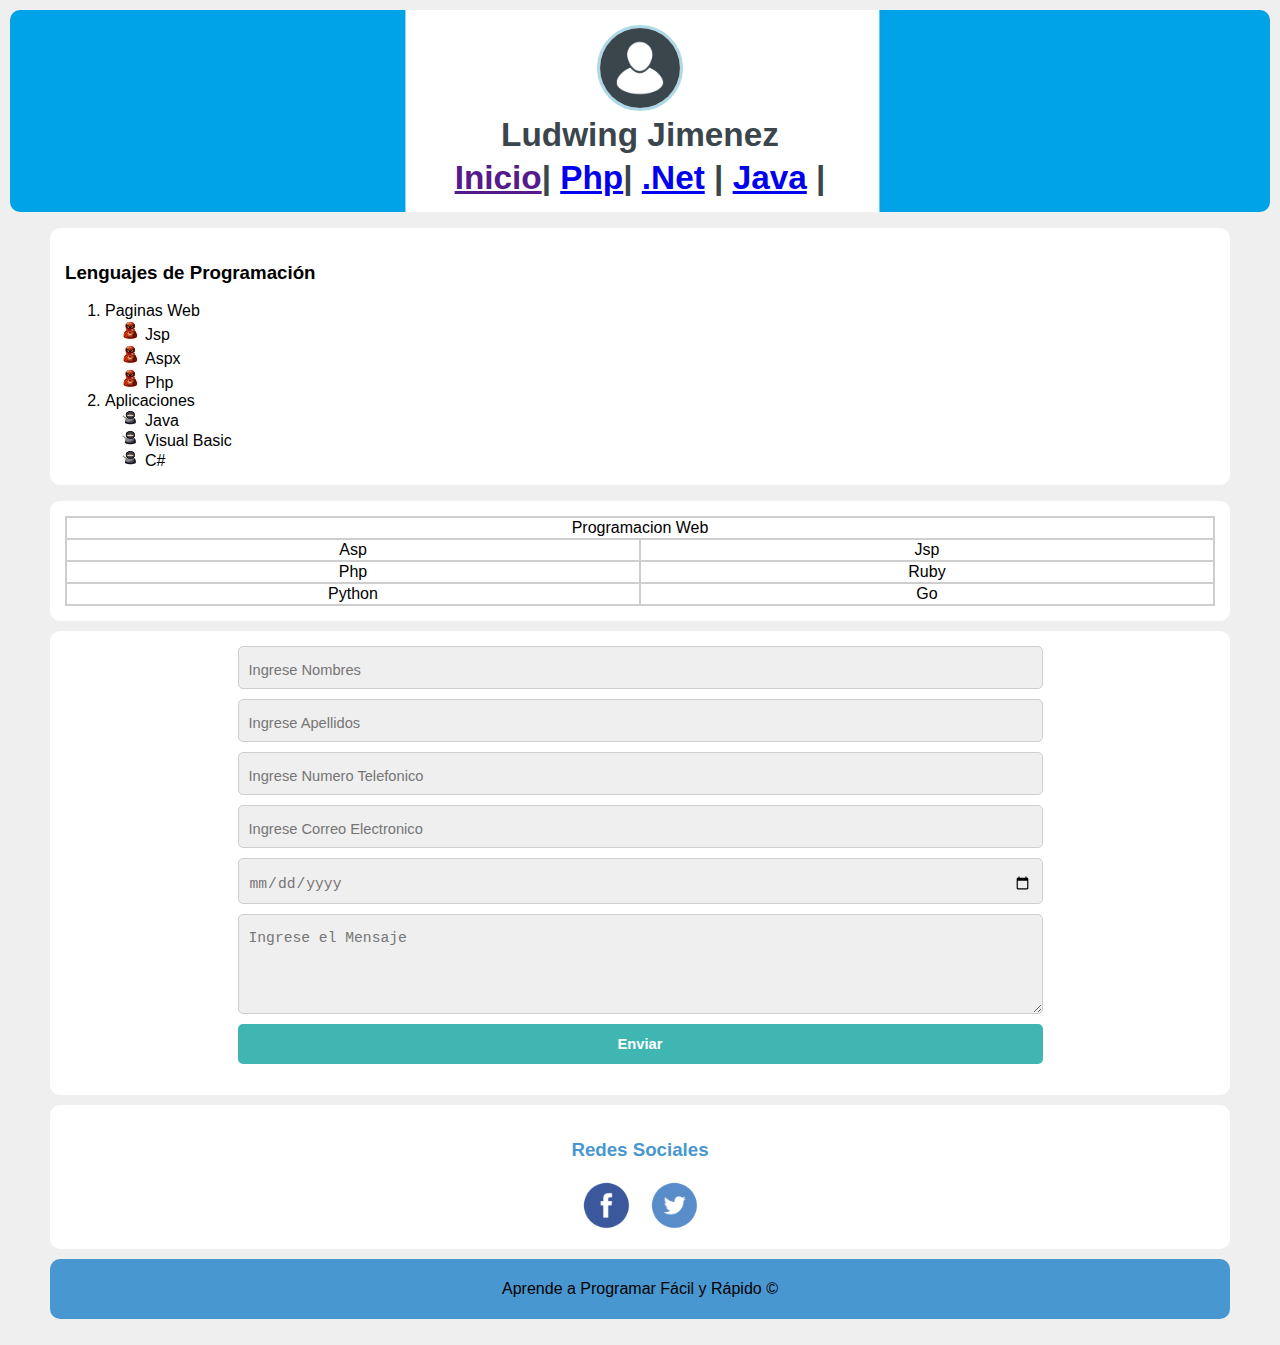
==== index.html @ 5580ecbf "Add files via upload" ====
<! Doctype HTML>
<html>
    <head>
        <title>Html 5 y CSS</title>
<LINK href="estilo.css" rel="stylesheet" type="text/css">
    </head>
    <body>
       <header class="estilo_bloque">
           <img class="img-circulo" src="img/foto_perfil.jpg">
           <p>Ludwing Jimenez</p>
           <nav> <!-- Menu tipo Navegador -->
            <p id="colorstrip">
                <a href="">Inicio</a>|
                <a href="php.html" target="_blank">Php</a>|
                <a href="Net.html">.Net</a> |
                <a href="Java.html">Java</a> |
            </p>
        </nav>
       </header>
<figure align="justify">
        <ul class="Lenguajes">
		<h3>Lenguajes de Programación</h3>
			<ol type="1" start="1"> <!-- LISTA ORDENADA  -->
				<li >Paginas Web</li>
					<ul class="vi2"> <!-- VIÑETAS  -->
						<li>Jsp</li>
						<li>Aspx</li>
						<li>Php</li>
					</ul>
				<li>Aplicaciones</li>
                <ul class="vi1", ul type="circle">
					<li>Java</li>
					<li>Visual Basic</li>
					<li>C#</li></ul>
                </ul>
            </ul>
		</figure>
		<figure>
			

       <div class="estilo_bloque">
           <table>
               <tr><td colspan="2">Programacion Web</td></tr>
               <tr><td>Asp</td><td>Jsp</td></tr>
               <tr><td>Php</td><td>Ruby</td></tr>
               <tr><td>Python</td><td>Go</td></tr>
           </table>
       </div>
       <div class="estilo_bloque">
        <script src="script.js"></script>
            <form id="formulario">
      <input type="text" name="txt_nombres" placeholder="Ingrese Nombres" required>
      <input type="text" name="txt_apellidos" placeholder="Ingrese Apellidos" required>
      <input type="number" name="txt_telefono" placeholder="Ingrese Numero Telefonico" required>
      <input type="email" name="txt_correo" placeholder="Ingrese Correo Electronico" required>
      <input type="date" name="txt_fn" placeholder="Ingrese Fecha Nacimiento" required>
      <textarea name="txt_mensaje" placeholder="Ingrese el Mensaje"></textarea>
    <input type="submit" class="boton" onclick="mostrarDatos()" value="Enviar">       
    </form>
       </div>
       <div class="estilo_bloque" id="redes_sociales" >
        <h3>Redes Sociales</h3>
        <a href="#"><img src="img/facebook.png"></a>
        <a href="#"><img src="img/twitter.png"></a>
       </div>
    </body>
    <footer>
            <p  align=center>Aprende a Programar
                 Fácil y Rápido &copy;</p>
    </footer>
</html>
---- estilo.css ----
html {
    margin: 0;
    padding: 0;
}
/*  Cuerpo */
body {
    font-family: 'Arial';
    font-size: 12pt;
    background-color: #efefef;
    padding: 10px;
    margin: 0;
}

/*  Encabezado */
header {
    background-image: url("img/encabezado.png");
    background-size: cover;
}
/*  Imagen del Encabezado */
header img {
    display: block;
    width: 80px;
    height: 80px;
    margin: auto;
}
/*  Parafo del Encabezado */
header p {
    font-size: 25pt;
    color: #3b464c;
    padding-top: 5px;
    margin: 0;
    font-weight: bold;
    text-align: center;
}


/*  Tabla */
table {
    width: 100%;
}
table, th, td {
    border: 2px solid #cecece;
    border-collapse: collapse;
    text-align: center;
    table-layout: fixed;
}

/*  Para los FORM */
form {
    text-align: center;
    width: 100%;
    margin-top: 0;
}
/*  textarea tamano*/
textarea {
  height: 100px;
  }
  /*  input y texarea */
input, textarea {
    margin-bottom: 10px;
    font-size: 11pt;
    padding: 15px 10px 10px;
    border: 1px solid #cecece;
    background-color: #efefef;
    align-items: center;
    color: #787575;
    border-radius: 5px;
    width: 70%;
    outline: none;
}
/*  botones submit y button */
.boton {
    background-color: #3fb6b2;
    padding: 12px 45px;
    border-radius: 5px;
    cursor: pointer;
    color: #ffffff;
    border: none;
    outline: none;
    margin: 0;
    font-weight: bold;
}
.boton:hover {
    background-color: #43a09d;
}
/*   Imagenes Circulares */
.img-circulo {
    border: 3px solid lightblue;
    border-radius: 50%;
}
/*   Estilo de los div o diferentes separadores */
.estilo_bloque {
    background-color: #fff;
    padding: 15px;
    margin-bottom: 10px;
    border-radius: 10px;
}
/*   para lenguajes */
.Lenguajes{
    background-color: #fff;
    padding: 15px;
    margin-bottom: 10px;
    border-radius: 10px;
}
/*  Para la seccion de redes sociales */
#redes_sociales {
    text-align: center;
    color: #4997d0;
}
#redes_sociales img {
    height: 50px;
    width: 50px;
    margin-left: 7px;
    margin-right: 7px;
}
#redes_sociales a {
    text-decoration: none;
}
#redes_sociales img:hover {
    opacity: 0.8;
}

/*  Pie de la pagina */
footer{
  background-color: #4997d0;
  padding: 5px;
  border-radius: 10px;
}

dt {font-style:bold; font-size:18px; color:navy; font-family:Times New Roman, Verdana, sans-serif;}

ul.vi1 { list-style-image: url("img/Ninja.jpg"); list-style-position:outside; }
ul.vi2 { list-style-image: url("img/hAra.jpg"); list-style-position:outside; }
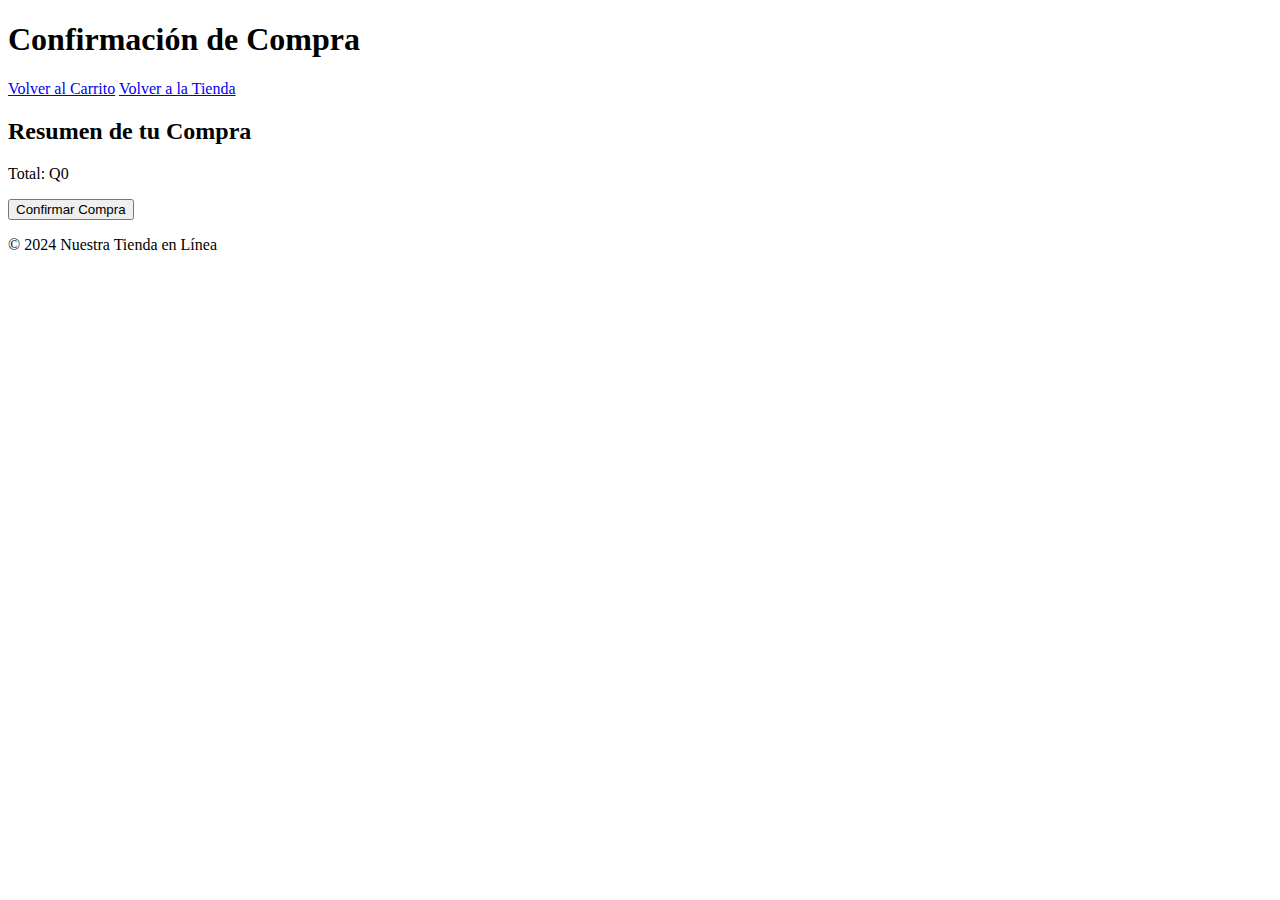
==== commit 1798e729: "Update index.html" ====
--- a/index.html
+++ b/index.html
@@ -1,71 +1,35 @@
-<! Doctype HTML>
-<html>
-    <head>
-        <title>Html 5 y CSS</title>
-<LINK href="estilo.css" rel="stylesheet" type="text/css">
-    </head>
-    <body>
-       <header class="estilo_bloque">
-           <img class="img-circulo" src="img/foto_perfil.jpg">
-           <p>Ludwing Jimenez</p>
-           <nav> <!-- Menu tipo Navegador -->
-            <p id="colorstrip">
-                <a href="">Inicio</a>|
-                <a href="php.html" target="_blank">Php</a>|
-                <a href="Net.html">.Net</a> |
-                <a href="Java.html">Java</a> |
-            </p>
+<!DOCTYPE html>
+<html lang="es">
+<head>
+    <meta charset="UTF-8">
+    <meta name="viewport" content="width=device-width, initial-scale=1.0">
+    <title>Confirmación de Compra</title>
+    <link rel="stylesheet" href="styles.css">
+</head>
+<body>
+    <header>
+        <h1>Confirmación de Compra</h1>
+        <nav>
+            <a href="carrito.html">Volver al Carrito</a>
+            <a href="index.html">Volver a la Tienda</a>
         </nav>
-       </header>
-<figure align="justify">
-        <ul class="Lenguajes">
-		<h3>Lenguajes de Programación</h3>
-			<ol type="1" start="1"> <!-- LISTA ORDENADA  -->
-				<li >Paginas Web</li>
-					<ul class="vi2"> <!-- VIÑETAS  -->
-						<li>Jsp</li>
-						<li>Aspx</li>
-						<li>Php</li>
-					</ul>
-				<li>Aplicaciones</li>
-                <ul class="vi1", ul type="circle">
-					<li>Java</li>
-					<li>Visual Basic</li>
-					<li>C#</li></ul>
-                </ul>
+    </header>
+
+    <main>
+        <section id="confirmacion">
+            <h2>Resumen de tu Compra</h2>
+            <ul id="resumen-compra">
+                <!-- Aquí se mostrarán los productos seleccionados -->
             </ul>
-		</figure>
-		<figure>
-			
+            <p>Total: Q<span id="total">0</span></p>
+            <button id="confirmar-compra">Confirmar Compra</button>
+        </section>
+    </main>
 
-       <div class="estilo_bloque">
-           <table>
-               <tr><td colspan="2">Programacion Web</td></tr>
-               <tr><td>Asp</td><td>Jsp</td></tr>
-               <tr><td>Php</td><td>Ruby</td></tr>
-               <tr><td>Python</td><td>Go</td></tr>
-           </table>
-       </div>
-       <div class="estilo_bloque">
-        <script src="script.js"></script>
-            <form id="formulario">
-      <input type="text" name="txt_nombres" placeholder="Ingrese Nombres" required>
-      <input type="text" name="txt_apellidos" placeholder="Ingrese Apellidos" required>
-      <input type="number" name="txt_telefono" placeholder="Ingrese Numero Telefonico" required>
-      <input type="email" name="txt_correo" placeholder="Ingrese Correo Electronico" required>
-      <input type="date" name="txt_fn" placeholder="Ingrese Fecha Nacimiento" required>
-      <textarea name="txt_mensaje" placeholder="Ingrese el Mensaje"></textarea>
-    <input type="submit" class="boton" onclick="mostrarDatos()" value="Enviar">       
-    </form>
-       </div>
-       <div class="estilo_bloque" id="redes_sociales" >
-        <h3>Redes Sociales</h3>
-        <a href="#"><img src="img/facebook.png"></a>
-        <a href="#"><img src="img/twitter.png"></a>
-       </div>
-    </body>
     <footer>
-            <p  align=center>Aprende a Programar
-                 Fácil y Rápido &copy;</p>
+        <p>&copy; 2024 Nuestra Tienda en Línea</p>
     </footer>
-</html>+
+    <script src="confirmacion.js"></script>
+</body>
+</html>
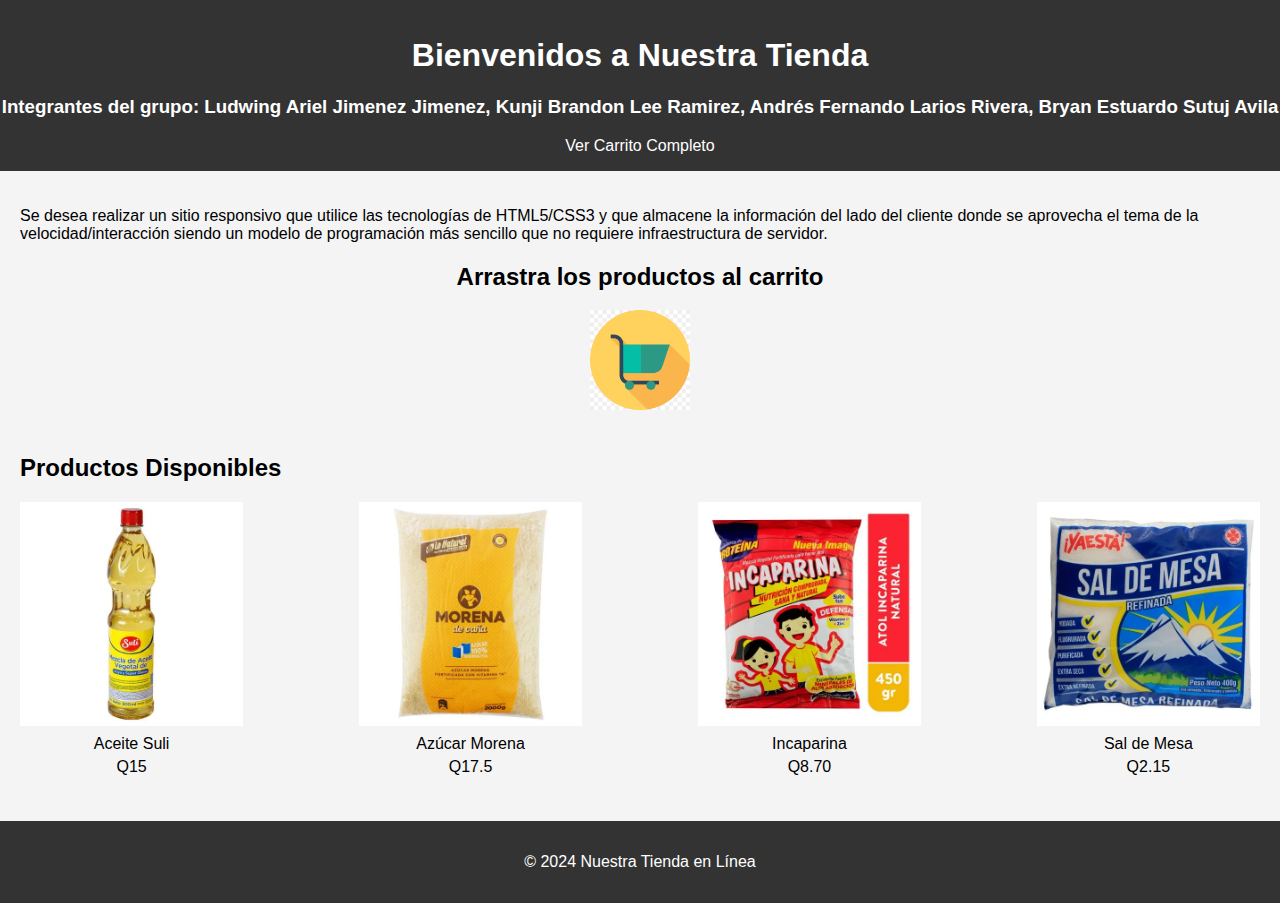
==== commit db59fddc: "Add files via upload" ====
--- a/index.html
+++ b/index.html
@@ -1,35 +1,67 @@
-<!DOCTYPE html>
-<html lang="es">
-<head>
-    <meta charset="UTF-8">
-    <meta name="viewport" content="width=device-width, initial-scale=1.0">
-    <title>Confirmación de Compra</title>
-    <link rel="stylesheet" href="styles.css">
-</head>
-<body>
-    <header>
-        <h1>Confirmación de Compra</h1>
-        <nav>
-            <a href="carrito.html">Volver al Carrito</a>
-            <a href="index.html">Volver a la Tienda</a>
-        </nav>
-    </header>
-
-    <main>
-        <section id="confirmacion">
-            <h2>Resumen de tu Compra</h2>
-            <ul id="resumen-compra">
-                <!-- Aquí se mostrarán los productos seleccionados -->
-            </ul>
-            <p>Total: Q<span id="total">0</span></p>
-            <button id="confirmar-compra">Confirmar Compra</button>
-        </section>
-    </main>
-
-    <footer>
-        <p>&copy; 2024 Nuestra Tienda en Línea</p>
-    </footer>
-
-    <script src="confirmacion.js"></script>
-</body>
-</html>
+<!DOCTYPE html>
+<html lang="es">
+<head>
+    <meta charset="UTF-8">
+    <meta name="viewport" content="width=device-width, initial-scale=1.0">
+    <title>Tienda en Línea</title>
+    <link rel="stylesheet" href="styles.css">
+</head>
+<body>
+    <header>
+        <h1>Bienvenidos a Nuestra Tienda</h1>
+        <h3>Integrantes del grupo: Ludwing Ariel Jimenez Jimenez, Kunji Brandon Lee Ramirez, Andrés Fernando Larios Rivera, Bryan Estuardo Sutuj Avila</h3>
+
+        <nav>
+            <a href="carrito.html">Ver Carrito Completo</a>
+        </nav>
+    </header>
+
+    <main>
+        <section><p>Se desea realizar un sitio responsivo que utilice las tecnologías de HTML5/CSS3 y que almacene la información del lado del cliente donde se aprovecha el tema de la velocidad/interacción siendo un modelo de programación más sencillo que no requiere infraestructura de servidor.</p></section>
+        <!-- Sección del Carrito -->
+        <section id="carrito-section">
+            <h2>Arrastra los productos al carrito</h2>
+            <div id="carrito" ondrop="drop(event)" ondragover="allowDrop(event)">
+                <img src="img_carrito2.png" alt="Carrito de Compras" id="carrito-imagen">
+                <ul id="lista-carrito">
+                    <!-- Aquí se mostrarán los productos del carrito -->
+                </ul>
+            </div>
+        </section>
+
+        <!-- Sección de Productos -->
+        <section>
+            <h2>Productos Disponibles</h2>
+            <div id="productos">
+                <div class="producto">
+                    <img src="aceitesuli15.webp" alt="Aceite Suli 15" draggable="true" ondragstart="drag(event)" data-nombre="Aceite Suli 15" data-precio="15">
+                    <p class="nombre-producto">Aceite Suli</p>
+                    <p class="precio-producto">Q15</p>
+                </div>
+                <div class="producto">
+                    <img src="azucarmorena17.5.webp" alt="Azúcar Morena 17.5" draggable="true" ondragstart="drag(event)" data-nombre="Azúcar Morena 17.5" data-precio="17.5">
+                    <p class="nombre-producto">Azúcar Morena</p>
+                    <p class="precio-producto">Q17.5</p>
+                </div>
+                <div class="producto">
+                    <img src="incaparina8.70.webp" alt="Incaparina 8.70" draggable="true" ondragstart="drag(event)" data-nombre="Incaparina 8.70" data-precio="8.70">
+                    <p class="nombre-producto">Incaparina</p>
+                    <p class="precio-producto">Q8.70</p>
+                </div>
+                <div class="producto">
+                    <img src="saldemesa2.15.webp" alt="Sal de Mesa 2.15" draggable="true" ondragstart="drag(event)" data-nombre="Sal de Mesa 2.15" data-precio="2.15">
+                    <p class="nombre-producto">Sal de Mesa</p>
+                    <p class="precio-producto">Q2.15</p>
+                </div>
+                <!-- Agregar más productos si es necesario -->
+            </div>
+        </section>
+    </main>
+
+    <footer>
+        <p>&copy; 2024 Nuestra Tienda en Línea</p>
+    </footer>
+
+    <script src="carrito.js"></script>
+</body>
+</html>
--- a/styles.css
+++ b/styles.css
@@ -0,0 +1,68 @@
+/* Estilos generales */
+body {
+    font-family: Arial, sans-serif;
+    margin: 0;
+    padding: 0;
+    background-color: #f4f4f4;
+}
+
+header, footer {
+    background-color: #333;
+    color: #fff;
+    text-align: center;
+    padding: 1em 0;
+}
+
+header nav a {
+    color: #fff;
+    margin: 0 10px;
+    text-decoration: none;
+}
+
+main {
+    padding: 20px;
+}
+
+#carrito-section {
+    margin-bottom: 20px;
+    text-align: center;
+}
+
+#carrito-imagen {
+    width: 100px; /* Tamaño del logo del carrito */
+    margin-bottom: 20px;
+}
+
+#productos {
+    display: flex;
+    flex-wrap: wrap;
+    justify-content: space-between;
+}
+
+.producto {
+    width: 18%; /* Ajuste para que quepan 5 productos por fila */
+    margin-bottom: 20px;
+    text-align: center;
+}
+
+.producto img {
+    width: 100%; /* Asegura que la imagen llene el contenedor */
+    cursor: pointer;
+}
+
+.nombre-producto, .precio-producto {
+    margin: 5px 0;
+}
+
+/* Estilos responsivos */
+@media (max-width: 768px) {
+    .producto {
+        width: 24%; /* Ajuste para pantallas medianas */
+    }
+}
+
+@media (max-width: 480px) {
+    .producto {
+        width: 48%; /* Ajuste para pantallas pequeñas */
+    }
+}
